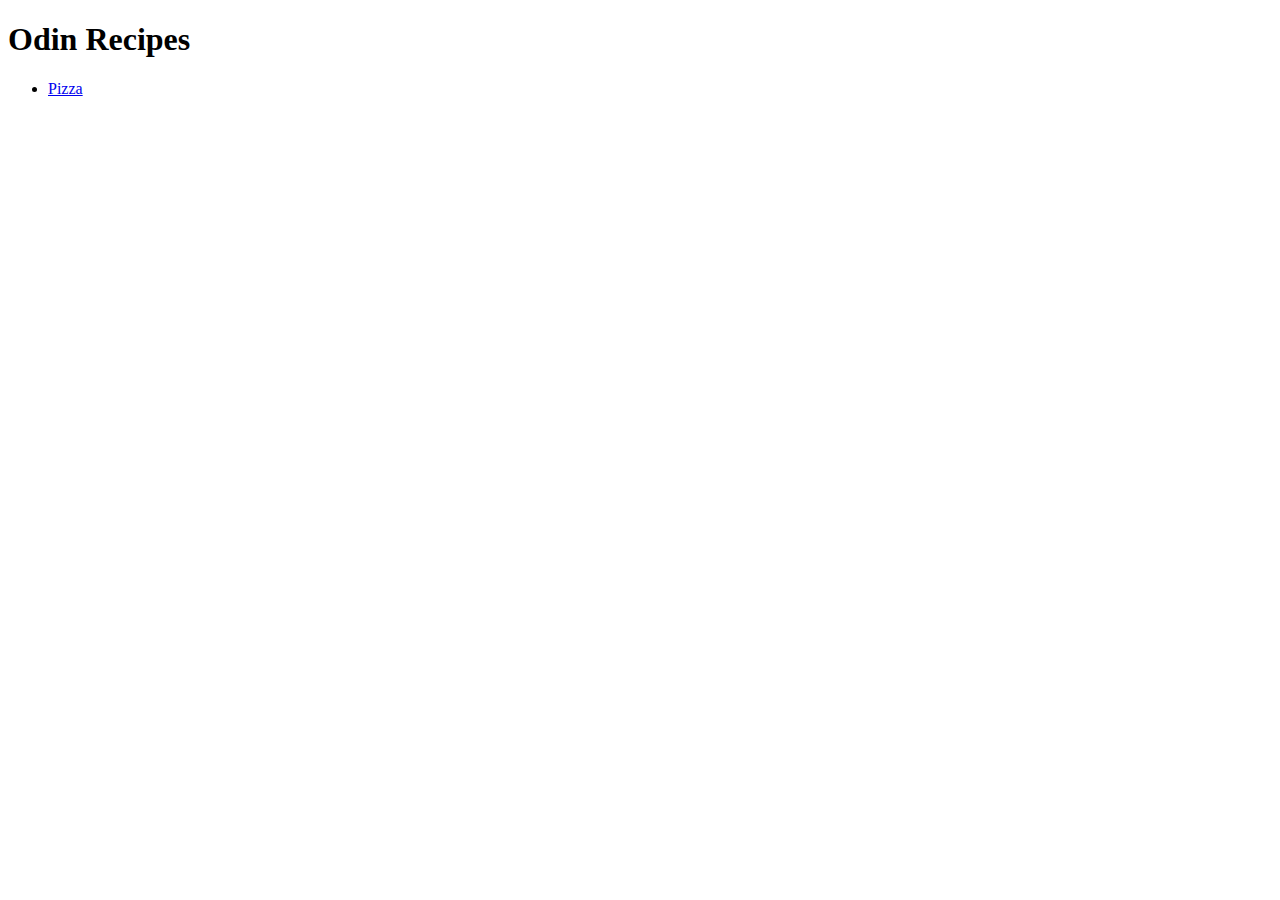
==== index.html @ 866ce23b "Start list and add link to pizza.html" ====
<!DOCTYPE html>
<html lang="en">
    <head>
        <meta charset="UTF-8">
        <Title></Title>
    </head>

    <body>
        <h1>Odin Recipes</h1>
        <ul>
            <li><a href="recipes/pizza.html">Pizza</a></li>
        </ul>
    </body>
</html>
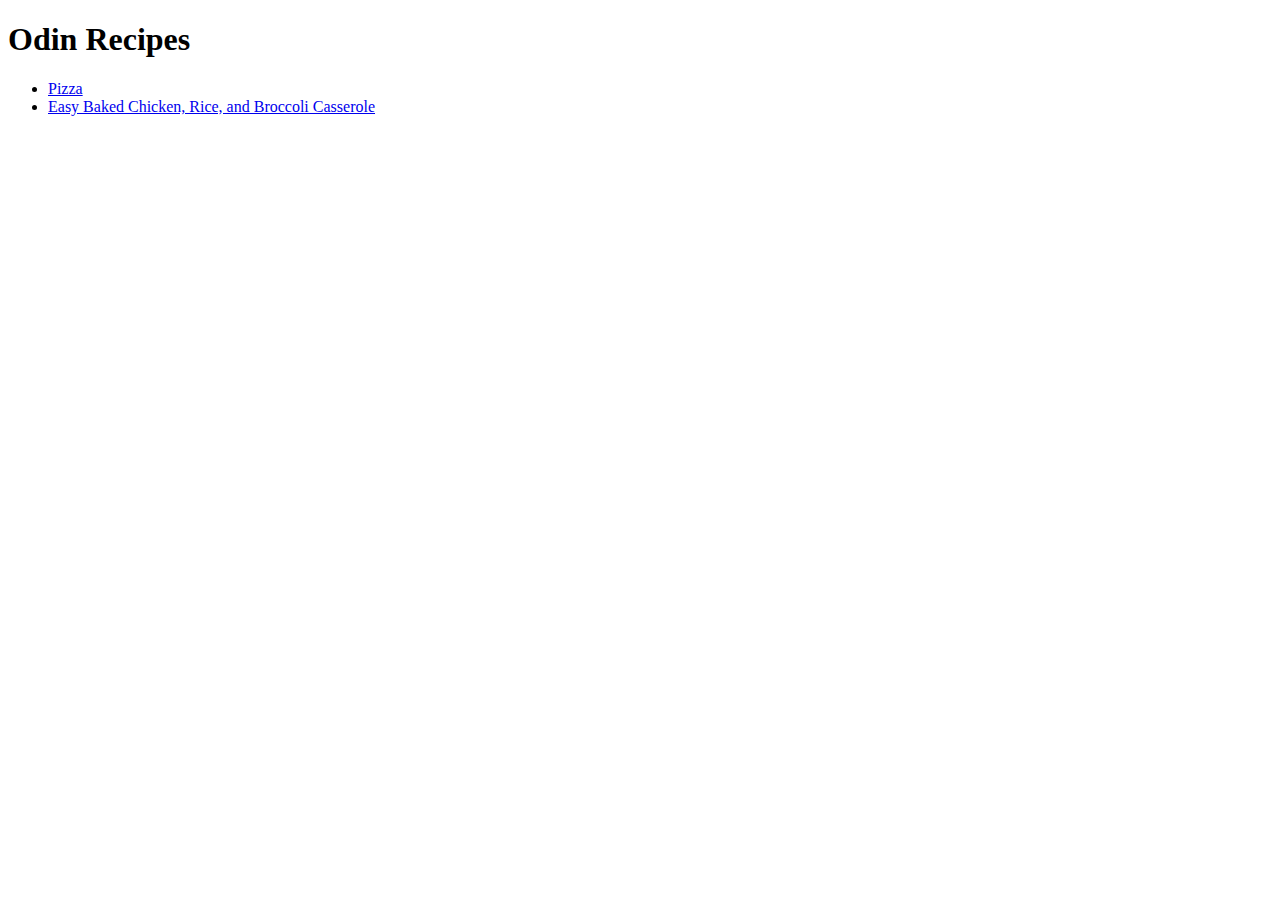
==== commit f75ba4c3: "Add link to casserole.html" ====
--- a/index.html
+++ b/index.html
@@ -9,6 +9,7 @@
         <h1>Odin Recipes</h1>
         <ul>
             <li><a href="recipes/pizza.html">Pizza</a></li>
+            <li><a href="recipes/casserole.html">Easy Baked Chicken, Rice, and Broccoli Casserole</a></li>
         </ul>
     </body>
 </html>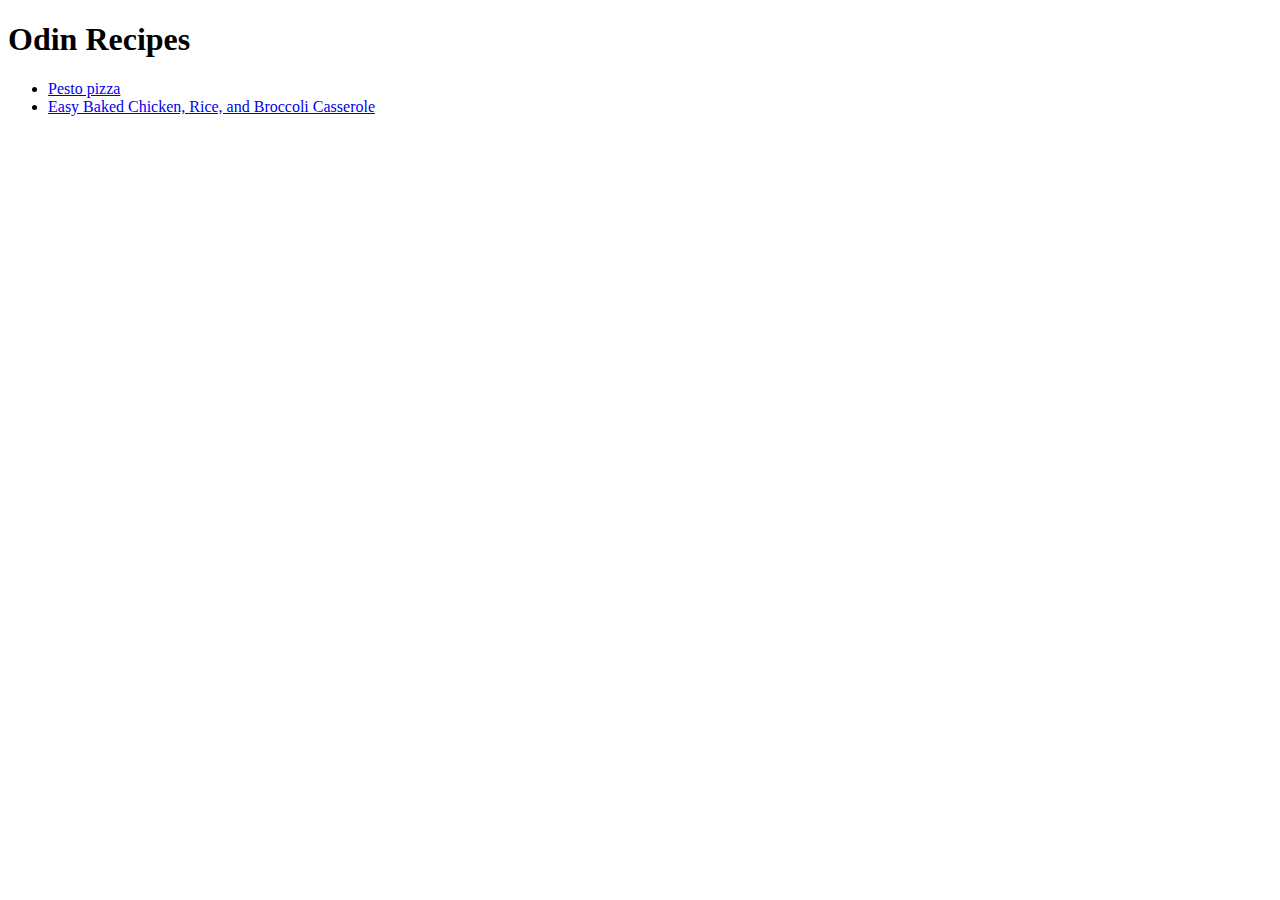
==== commit b717321f: "Change link text" ====
--- a/index.html
+++ b/index.html
@@ -8,7 +8,7 @@
     <body>
         <h1>Odin Recipes</h1>
         <ul>
-            <li><a href="recipes/pizza.html">Pizza</a></li>
+            <li><a href="recipes/pizza.html">Pesto pizza</a></li>
             <li><a href="recipes/casserole.html">Easy Baked Chicken, Rice, and Broccoli Casserole</a></li>
         </ul>
     </body>
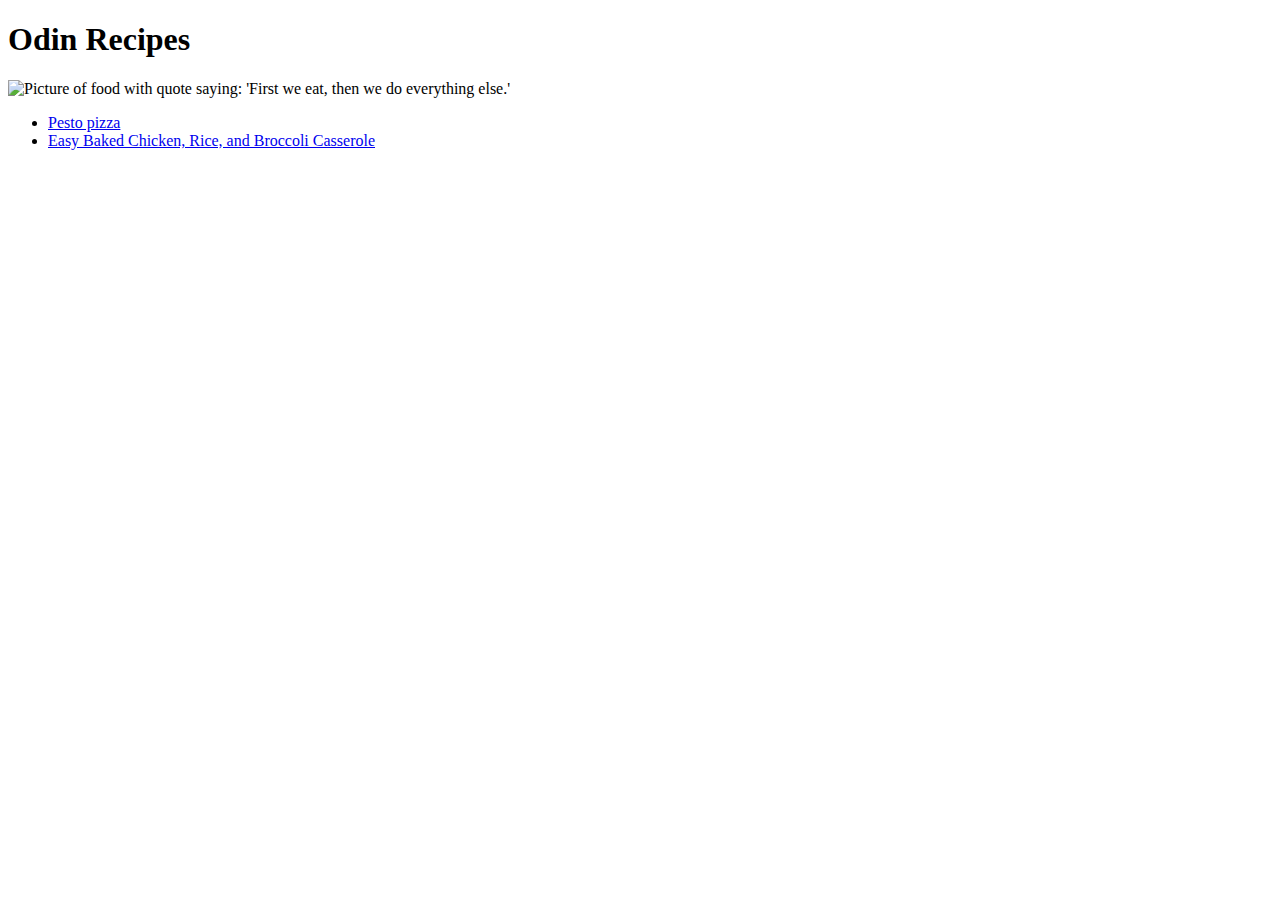
==== commit 6836b44c: "Add picture" ====
--- a/index.html
+++ b/index.html
@@ -7,6 +7,7 @@
 
     <body>
         <h1>Odin Recipes</h1>
+        <img src="https://i.pinimg.com/originals/88/bf/a3/88bfa3f1ef73a3812f576b4c594c47e8.jpg" alt="Picture of food with quote saying: 'First we eat, then we do everything else.'">
         <ul>
             <li><a href="recipes/pizza.html">Pesto pizza</a></li>
             <li><a href="recipes/casserole.html">Easy Baked Chicken, Rice, and Broccoli Casserole</a></li>
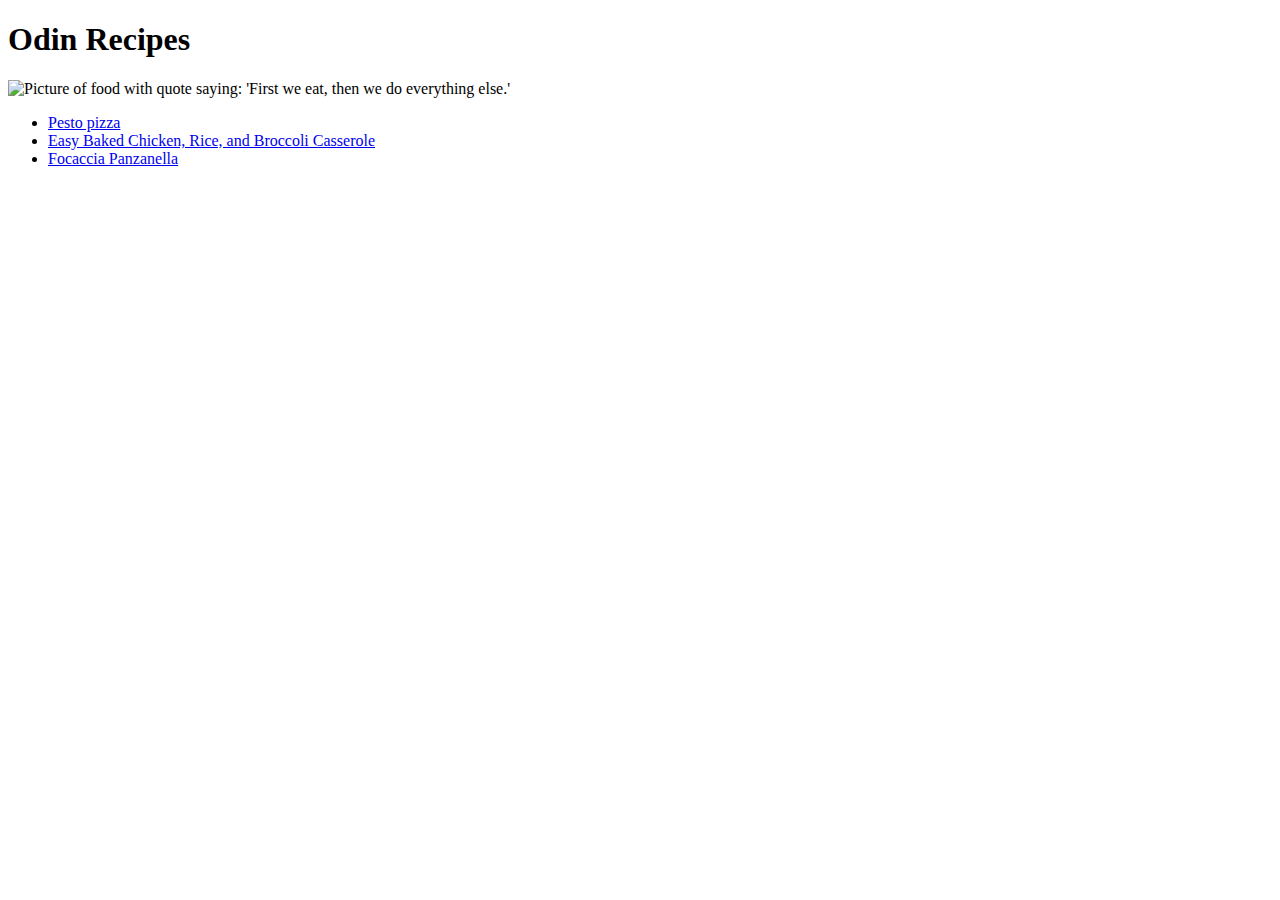
==== commit 6311c0f3: "Add link to focaccia.html" ====
--- a/index.html
+++ b/index.html
@@ -11,6 +11,7 @@
         <ul>
             <li><a href="recipes/pizza.html">Pesto pizza</a></li>
             <li><a href="recipes/casserole.html">Easy Baked Chicken, Rice, and Broccoli Casserole</a></li>
+            <li><a href="recipes/focaccia.html">Focaccia Panzanella</a></li>
         </ul>
     </body>
 </html>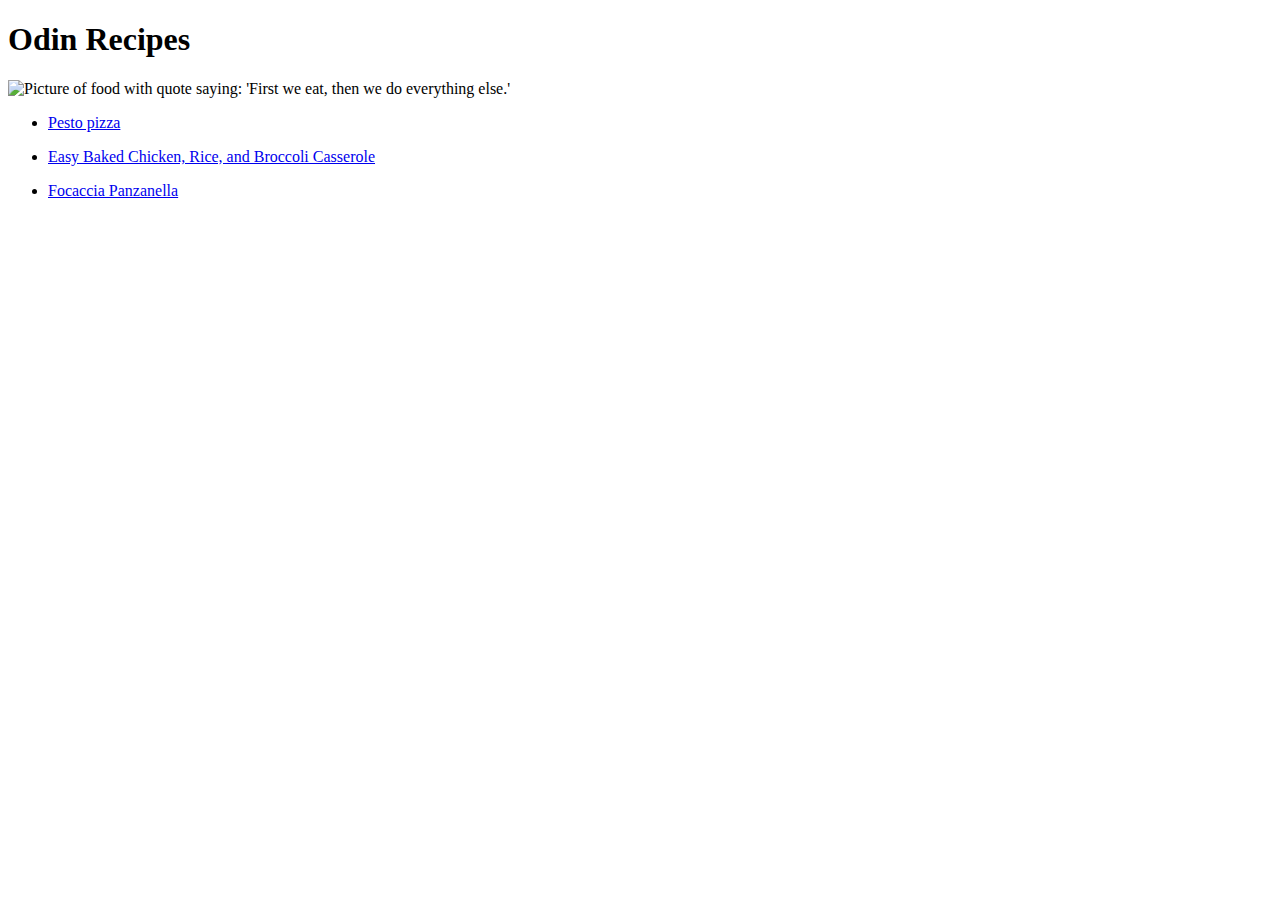
==== commit ecf5ceed: "Add paragraphs to space links" ====
--- a/index.html
+++ b/index.html
@@ -9,9 +9,9 @@
         <h1>Odin Recipes</h1>
         <img src="https://i.pinimg.com/originals/88/bf/a3/88bfa3f1ef73a3812f576b4c594c47e8.jpg" alt="Picture of food with quote saying: 'First we eat, then we do everything else.'">
         <ul>
-            <li><a href="recipes/pizza.html">Pesto pizza</a></li>
-            <li><a href="recipes/casserole.html">Easy Baked Chicken, Rice, and Broccoli Casserole</a></li>
-            <li><a href="recipes/focaccia.html">Focaccia Panzanella</a></li>
+            <p><li><a href="recipes/pizza.html">Pesto pizza</a></li></p>
+            <p><li><a href="recipes/casserole.html">Easy Baked Chicken, Rice, and Broccoli Casserole</a></li></p>
+            <p><li><a href="recipes/focaccia.html">Focaccia Panzanella</a></li></p>
         </ul>
     </body>
 </html>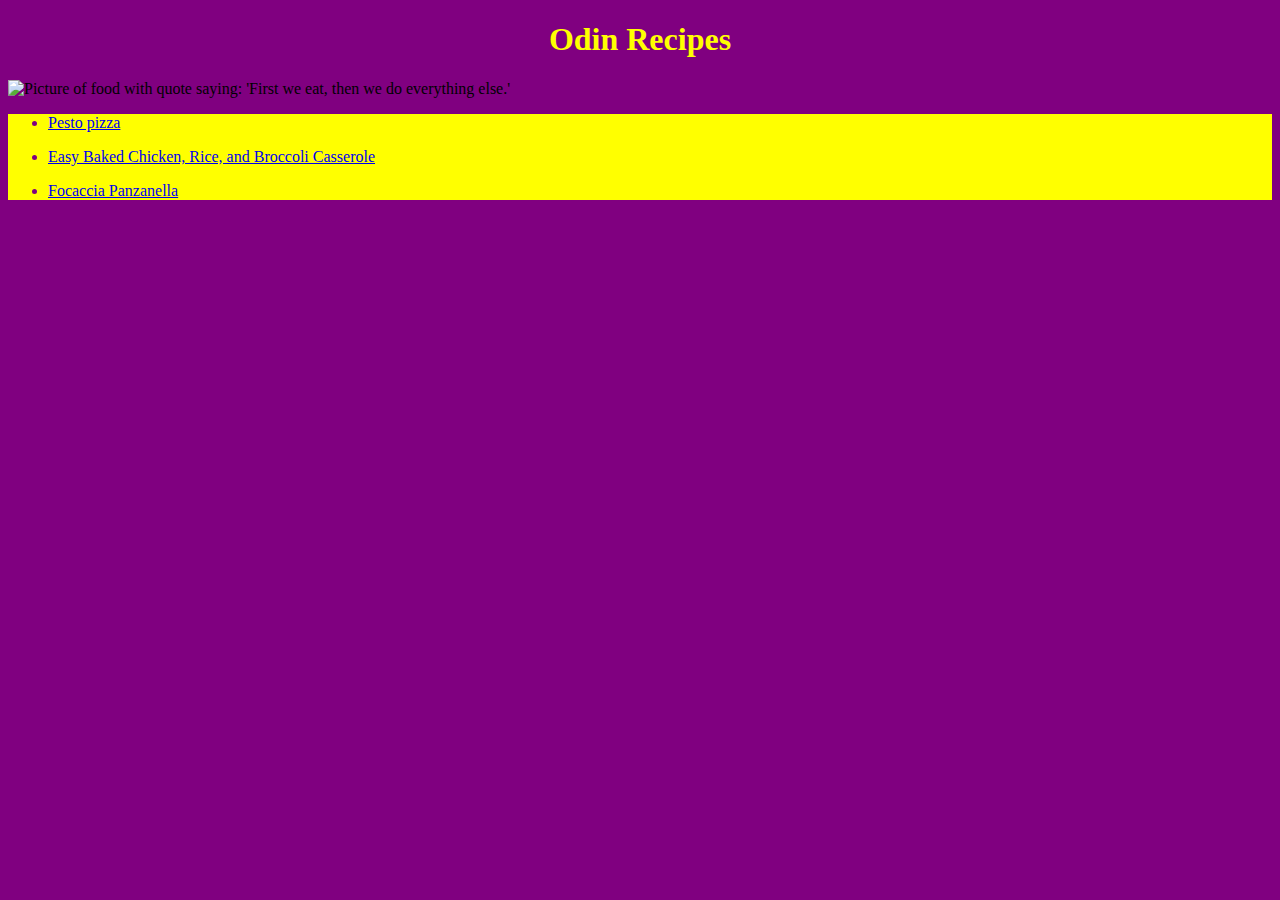
==== commit 2ea432e5: "Make style for index.html" ====
--- a/index.html
+++ b/index.html
@@ -3,12 +3,13 @@
     <head>
         <meta charset="UTF-8">
         <Title></Title>
+        <link rel="stylesheet" href="style.css">
     </head>
 
-    <body>
-        <h1>Odin Recipes</h1>
-        <img src="https://i.pinimg.com/originals/88/bf/a3/88bfa3f1ef73a3812f576b4c594c47e8.jpg" alt="Picture of food with quote saying: 'First we eat, then we do everything else.'">
-        <ul>
+    <body class="index">
+        <h1 class="h1">Odin Recipes</h1>
+        <img src="https://i.pinimg.com/originals/88/bf/a3/88bfa3f1ef73a3812f576b4c594c47e8.jpg" class="img" alt="Picture of food with quote saying: 'First we eat, then we do everything else.'">
+        <ul class="items">
             <p><li><a href="recipes/pizza.html">Pesto pizza</a></li></p>
             <p><li><a href="recipes/casserole.html">Easy Baked Chicken, Rice, and Broccoli Casserole</a></li></p>
             <p><li><a href="recipes/focaccia.html">Focaccia Panzanella</a></li></p>
--- a/style.css
+++ b/style.css
@@ -0,0 +1,20 @@
+.index {
+    background-color: purple;
+}
+
+.h1 {
+    text-align: center;
+    color: yellow;
+}
+
+.img {
+    display: block;
+    margin-left: auto;
+    margin-right: auto;
+}
+
+.items {
+    background-color: yellow;
+    color: purple;
+
+}